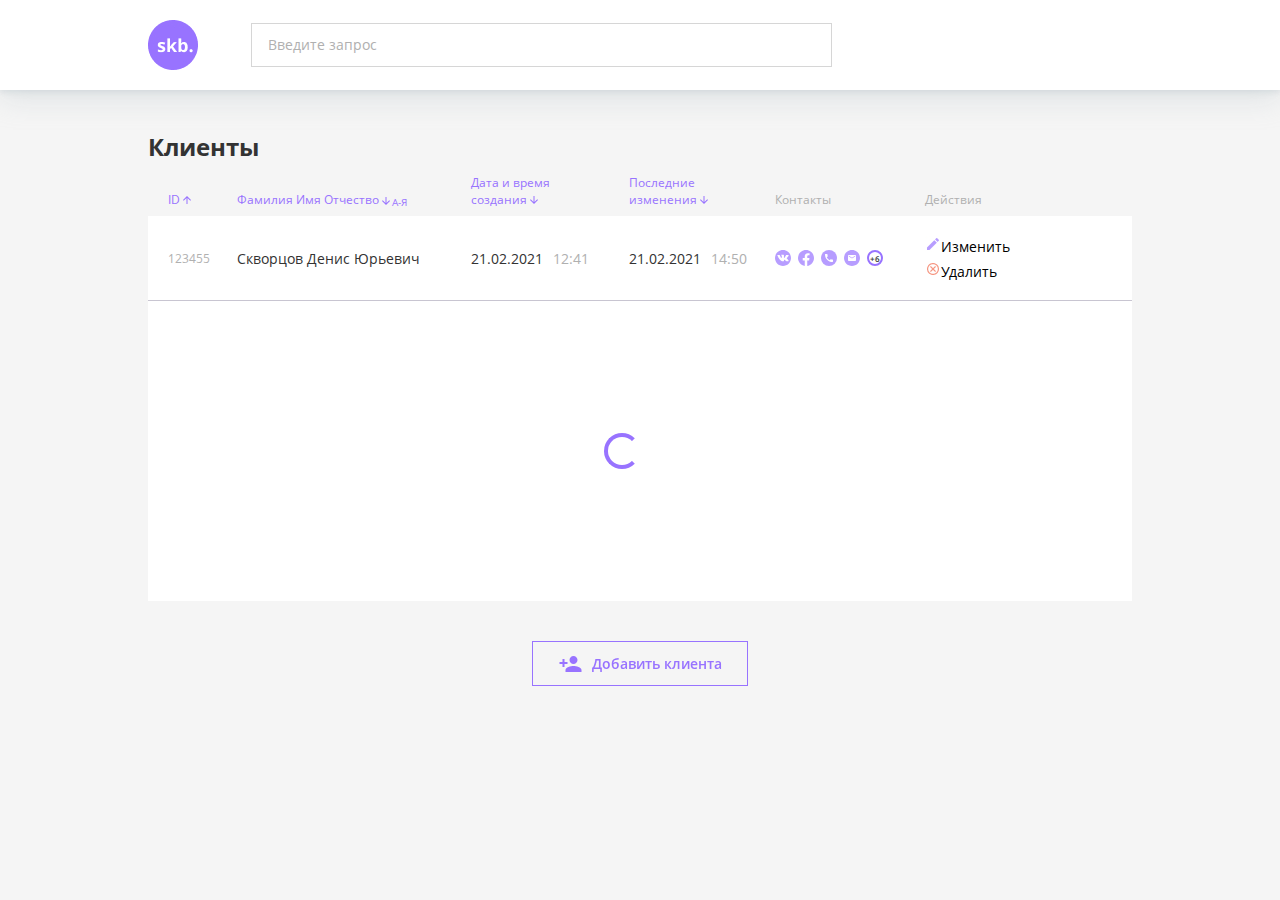
==== index.html @ b1307cbe "CRM with fixed elements" ====
<!DOCTYPE html>
<html lang="en">
<head>
  <meta charset="UTF-8">
  <meta name="viewport" content="width=device-width, initial-scale=1.0">
  <link rel="stylesheet" href="css/normalize.css">
  <link rel="stylesheet" href="css/style.css">
  <link rel="stylesheet" href="css/media.css">
  <title>CRM</title>
</head>
<body>
  <div class="app">
    <header class="header">
      <div class="container header__container">
        <a href="#" class="header__logo" aria-label="Логотип CRM">
          <img src="img/logo.jpg" alt="Логотип CRM">
        </a>

        <input class="header__filter" placeholder="Введите запрос">
      </div>
    </header>

    <main>
      <section class="clients">
        <div class="container">
          <h1 class="clients__title">Клиенты</h1>

          <div class="clients__table">
            <div class="clients__table-row clients__table-head">
              <div class="clients__table-cell clients__table-header_sortable clients__table-header_sortable-desc">ID</div>

              <div class="clients__table-cell clients__table-header_sortable clients__table-header_sortable-str-asc">Фамилия Имя Отчество</div>

              <div class="clients__table-cell clients__table-header_sortable clients__table-header_sortable-asc">Дата и время создания</div>

              <div class="clients__table-cell clients__table-header_sortable clients__table-header_sortable-asc">Последние изменения</div>

              <div class="clients__table-cell">Контакты</div>

              <div class="clients__table-cell">Действия</div>
            </div>
            <div class="clients__table-body">
              <div class="clients__table-row clients__table-data-row">
                <div class="clients__table-cell clients__table-data-cell">123455</div>

                <div class="clients__table-cell clients__table-data-cell">Скворцов Денис Юрьевич</div>

                <div class="clients__table-cell clients__table-data-cell">
                  21.02.2021
                  <span class="clients__table-data-time">12:41</span>
                </div>

                <div class="clients__table-cell clients__table-data-cell">
                  21.02.2021
                  <span class="clients__table-data-time">14:50</span>
                </div>

                <div class="clients__table-cell clients__table-data-cell">
                  <div class="clients__contact">
                    <svg xmlns="http://www.w3.org/2000/svg" width="16" height="16" viewBox="0 0 16 16" fill="none">
                      <g opacity="0.7">
                      <path d="M8 0C3.58187 0 0 3.58171 0 8C0 12.4183 3.58187 16 8 16C12.4181 16 16 12.4183 16 8C16 3.58171 12.4181 0 8 0ZM12.058 8.86523C12.4309 9.22942 12.8254 9.57217 13.1601 9.97402C13.3084 10.1518 13.4482 10.3356 13.5546 10.5423C13.7065 10.8371 13.5693 11.1604 13.3055 11.1779L11.6665 11.1776C11.2432 11.2126 10.9064 11.0419 10.6224 10.7525C10.3957 10.5219 10.1853 10.2755 9.96698 10.037C9.87777 9.93915 9.78382 9.847 9.67186 9.77449C9.44843 9.62914 9.2543 9.67366 9.1263 9.90707C8.99585 10.1446 8.96606 10.4078 8.95362 10.6721C8.93577 11.0586 8.81923 11.1596 8.43147 11.1777C7.60291 11.2165 6.81674 11.0908 6.08606 10.6731C5.44147 10.3047 4.94257 9.78463 4.50783 9.19587C3.66126 8.04812 3.01291 6.78842 2.43036 5.49254C2.29925 5.2007 2.39517 5.04454 2.71714 5.03849C3.25205 5.02817 3.78697 5.02948 4.32188 5.03799C4.53958 5.04143 4.68362 5.166 4.76726 5.37142C5.05633 6.08262 5.4107 6.75928 5.85477 7.38684C5.97311 7.55396 6.09391 7.72059 6.26594 7.83861C6.45582 7.9689 6.60051 7.92585 6.69005 7.71388C6.74734 7.57917 6.77205 7.43513 6.78449 7.29076C6.82705 6.79628 6.83212 6.30195 6.75847 5.80943C6.71263 5.50122 6.53929 5.30218 6.23206 5.24391C6.07558 5.21428 6.0985 5.15634 6.17461 5.06697C6.3067 4.91245 6.43045 4.81686 6.67777 4.81686L8.52951 4.81653C8.82136 4.87382 8.88683 5.00477 8.92645 5.29874L8.92808 7.35656C8.92464 7.47032 8.98521 7.80751 9.18948 7.88198C9.35317 7.936 9.4612 7.80473 9.55908 7.70112C10.0032 7.22987 10.3195 6.67368 10.6029 6.09801C10.7279 5.84413 10.8358 5.58142 10.9406 5.31822C11.0185 5.1236 11.1396 5.02785 11.3593 5.03112L13.1424 5.03325C13.195 5.03325 13.2483 5.03374 13.3004 5.04274C13.6009 5.09414 13.6832 5.22345 13.5903 5.5166C13.4439 5.97721 13.1596 6.36088 12.8817 6.74553C12.5838 7.15736 12.2661 7.55478 11.9711 7.96841C11.7001 8.34652 11.7215 8.53688 12.058 8.86523Z" fill="#9873FF"/>
                      </g>
                    </svg>

                    <span class="clients__contact-text"><span class="clients__contact-type">Телефон: </span>+7(985) 443-00-00</span>
                  </div>

                  <svg xmlns="http://www.w3.org/2000/svg" width="16" height="16" viewBox="0 0 16 16" fill="none">
                    <g opacity="0.7">
                      <path d="M7.99999 0C3.6 0 0 3.60643 0 8.04819C0 12.0643 2.928 15.3976 6.75199 16V10.3775H4.71999V8.04819H6.75199V6.27309C6.75199 4.25703 7.94399 3.14859 9.77599 3.14859C10.648 3.14859 11.56 3.30121 11.56 3.30121V5.28514H10.552C9.55999 5.28514 9.24799 5.90362 9.24799 6.53815V8.04819H11.472L11.112 10.3775H9.24799V16C11.1331 15.7011 12.8497 14.7354 14.0879 13.2772C15.3261 11.819 16.0043 9.96437 16 8.04819C16 3.60643 12.4 0 7.99999 0Z" fill="#9873FF"/>
                    </g>
                  </svg>

                  <svg xmlns="http://www.w3.org/2000/svg" width="16" height="16" viewBox="0 0 16 16" fill="none">
                    <g opacity="0.7">
                      <circle cx="8" cy="8" r="8" fill="#9873FF"/>
                      <path d="M11.56 9.50222C11.0133 9.50222 10.4844 9.41333 9.99111 9.25333C9.83556 9.2 9.66222 9.24 9.54222 9.36L8.84444 10.2356C7.58667 9.63556 6.40889 8.50222 5.78222 7.2L6.64889 6.46222C6.76889 6.33778 6.80444 6.16444 6.75556 6.00889C6.59111 5.51556 6.50667 4.98667 6.50667 4.44C6.50667 4.2 6.30667 4 6.06667 4H4.52889C4.28889 4 4 4.10667 4 4.44C4 8.56889 7.43556 12 11.56 12C11.8756 12 12 11.72 12 11.4756V9.94222C12 9.70222 11.8 9.50222 11.56 9.50222Z" fill="white"/>
                    </g>
                  </svg>

                  <svg xmlns="http://www.w3.org/2000/svg" width="16" height="16" viewBox="0 0 16 16" fill="none">
                    <path opacity="0.7" fill-rule="evenodd" clip-rule="evenodd" d="M8 16C12.4183 16 16 12.4183 16 8C16 3.58172 12.4183 0 8 0C3.58172 0 0 3.58172 0 8C0 12.4183 3.58172 16 8 16ZM4 5.75C4 5.3375 4.36 5 4.8 5H11.2C11.64 5 12 5.3375 12 5.75V10.25C12 10.6625 11.64 11 11.2 11H4.8C4.36 11 4 10.6625 4 10.25V5.75ZM8.424 8.1275L11.04 6.59375C11.14 6.53375 11.2 6.4325 11.2 6.32375C11.2 6.0725 10.908 5.9225 10.68 6.05375L8 7.625L5.32 6.05375C5.092 5.9225 4.8 6.0725 4.8 6.32375C4.8 6.4325 4.86 6.53375 4.96 6.59375L7.576 8.1275C7.836 8.28125 8.164 8.28125 8.424 8.1275Z" fill="#9873FF"/>
                  </svg>

                  <div class="clients__contact clients__contact-more">+6</div>
                </div>

                <div class="clients__table-cell clients__table-data-cell">
                  <button class="clients__button clients__change-button">Изменить</button>

                  <button class="clients__button clients__delete-button">Удалить</button>
                </div>
              </div>
              <div class="loading">
                <div class="loading__spinner"></div>
              </div>
            </div>
          </div>

          <button class="clients__add">
            <svg xmlns="http://www.w3.org/2000/svg" width="23" height="16" viewBox="0 0 23 16" fill="none">
              <path d="M14.5 8C16.71 8 18.5 6.21 18.5 4C18.5 1.79 16.71 0 14.5 0C12.29 0 10.5 1.79 10.5 4C10.5 6.21 12.29 8 14.5 8ZM5.5 6V3H3.5V6H0.5V8H3.5V11H5.5V8H8.5V6H5.5ZM14.5 10C11.83 10 6.5 11.34 6.5 14V16H22.5V14C22.5 11.34 17.17 10 14.5 10Z" fill="#9873FF"/>
            </svg>
            Добавить клиента
          </button>
        </div>
      </section>
    </main>
  </div>
</body>
</html>
---- css/style.css ----
@font-face {
  font-family: 'OpenSans';
  src: local('OpenSans-Regular'),
    url('../fonts/OpenSansRegular.woff2') format('woff2'),
    url('../fonts/OpenSansRegular.woff') format('woff');
  font-weight: 400;
  font-style: normal;
  font-display: swap;
}

@font-face {
  font-family: 'OpenSans';
  src: local('OpenSans-SemiBold'),
    url('../fonts/OpenSansSemiBold.woff2') format('woff2'),
    url('../fonts/OpenSansSemiBold.woff') format('woff');
  font-weight: 600;
  font-style: normal;
  font-display: swap;
}

@font-face {
  font-family: 'OpenSans';
  src: local('OpenSans-Bold'),
    url('../fonts/OpenSansBold.woff2') format('woff2'),
    url('../fonts/OpenSansBold.woff') format('woff');
  font-weight: 700;
  font-style: normal;
  font-display: swap;
}

html {
	box-sizing: border-box;
}

*,
*::before,
*::after {
	box-sizing: inherit;
}

a {
	color: inherit;
	text-decoration: none;
}

img {
	max-width: 100%;
}

h1, h2, h3, p, th, button {
  margin: 0;
  padding: 0;
}

a:focus, input:focus, button:focus {
  outline: 1px solid var(--firm, #9873FF);
  outline-offset: 3px;
}

ul {
  margin: 0;
  padding: 0;
  list-style: none;
}

:root {
  --black-color: #333;
  --firm: #9873FF;
  --grey-color: #F5F5F5;
  --txt_grey: #B0B0B0;
  --white-color: #FFF
}

body {
  color: var(--black-color);
  font-family: 'OpenSans', sans-serif;
  font-size: 14px;
  font-style: normal;
  font-weight: 400;
  line-height: normal;
  background-color: var(--grey-color);
}

.app {
  overflow-x: auto;
}

.container {
  max-width: 1024px;
  min-width: 768px;
  margin: 0 auto;
  padding: 0 20px;
}

.header {
  min-width: 768px;
  padding: 20px 0;
  font-size: 0;
  background-color: var(--white-color);
  box-shadow: 0px 3.38629px 5.64383px 0px rgba(176, 190, 197, 0.32), 0px 9.03012px 27.09036px 0px rgba(176, 190, 197, 0.32);
}

.header__container {
  display: flex;
  align-items: center;
}

.header__logo {
  margin-right: 53px;
}

.header__filter {
  padding: 13px 16px;
  max-width: 581px;
  width: 100%;
  border: 1px solid rgba(51, 51, 51, 0.20);
  font-size: 14px;
}

.header__filter::placeholder {
  color: var(--txt_grey, #B0B0B0);
}

.clients {
  padding-top: 40px;
  padding-bottom: 102px;
}

.clients__title {
  margin-bottom: 3px;
  font-size: 24px;
  line-height: normal;
}

.clients__table {
  margin-bottom: 40px;
  width: 100%;
  font-size: 12px;
}

.clients__table-row {
  display: flex;
  align-items: center;
  gap: 10px;
  padding: 19.7px 20px;
  min-width: var(--min-width);
}

.clients__table-data-row {
  border-bottom: 1px solid var(--grey, #C8C5D1);
}

.clients__table-head {
  align-items: end;
  padding-top: 8px;
  padding-bottom: 8px;
  color: var(--txt_grey, #B0B0B0);
}

.clients__table-cell:first-child {
  min-width: 50px;
  width: 6.3%;
}

.clients__table-cell:nth-child(2) {
  min-width: 208px;
  width: 23.7%;
}

.clients__table-cell:nth-child(3) {
  padding-right: 14px;
  min-width: 88px;
  width: 15.7%;
}

.clients__table-cell:nth-child(4) {
  padding-right: 4px;
  min-width: 88px;
  width: 14.4%;
}

.clients__table-cell:nth-child(5) {
  min-width: 119px;
  width: 14.8%;
}

.clients__table-cell:nth-child(6) {
  width: 19.8%;
  min-width: 85px;
}

.clients__table-header_sortable {
  cursor: pointer;
}

.clients__table-header_sortable::after {
  content: "";
  display: inline-block;
  padding-left: 12px;
  height: 12px;
  font-size: 10px;
  background-repeat: no-repeat;
  background-size: contain;
  transform: translate(1px, 2px);
}

.clients__table-header_sortable-asc, .clients__table-header_sortable-desc, .clients__table-header_sortable-str-desc, .clients__table-header_sortable-str-asc {
  color: var(--firm, #9873FF);
}

.clients__table-header_sortable-desc::after {
  background-image: url('../img/arrow_upward.svg');
}

.clients__table-header_sortable-asc::after {
  background-image: url('../img/arrow_downward.svg');
}

.clients__table-header_sortable-str-desc::after {
  content: "Я-А";
  background-image: url('../img/arrow_upward.svg');
}

.clients__table-header_sortable-str-asc::after {
  content: "А-Я";
  background-image: url('../img/arrow_downward.svg');
}

.clients__table-body {
  display: flex;
  flex-direction: column;
  font-size: 14px;
  background-color: var(--white-color);
  min-height: 300px;
  min-width: var(--min-width);
}

.clients__table-data-time {
  color: var(--txt_grey, #B0B0B0);
}

.clients__table-data-cell:first-child {
  color: var(--txt_grey, #B0B0B0);
  font-size: 12px;
}

.clients__table-data-cell:nth-child(3), .clients__table-data-cell:nth-child(4) {
  display: flex;
  column-gap: 10px;
  flex-wrap: wrap;
}

.clients__table-data-cell:nth-child(5) {
  display: flex;
  gap: 7px;
}

.clients__table-data-cell:nth-child(6) {
  display: flex;
  flex-wrap: wrap;
  column-gap: 30px;
  row-gap: 5px;
}

.clients__contact {
  position: relative;
  font-size: 0;
}

.clients__contact:hover .clients__contact-text {
  display: block;
}

.clients__contact-text {
  --tooltip-color: var(--black-color, #333);
  display: none;
  position: absolute;
  left: 50%;
  top: -7px;
  padding: 7px 14px;
  color: var(--firm, #9873FF);
  font-size: 12px;
  font-weight: 700;
  background-color: var(--tooltip-color);
  transform: translateX(-50%) translateY(-100%);
  white-space: nowrap;
}

.clients__contact-text::after {
  content: "";
  position: absolute;
  top: 100%;
  left: 50%;
  margin-left: -5px;
  border-width: 7px 5px;
  border-style: solid;
  border-color: var(--tooltip-color) transparent transparent transparent;
}

.clients__contact-type {
  color: var(--white-color, #FFF);
  font-weight: 400;
}

.clients__contact-more {
  display: flex;
  justify-content: center;
  align-items: center;
  --size: 16px;
  height: var(--size);
  width: var(--size);
  border: 2px solid var(--firm, #9873FF) ;
  border-radius: 100%;
  font-size: 8px;
  font-weight: 600;
}

.clients__button {
  display: block;
  border: none;
  min-height: 20px;
  background-color: transparent;
  cursor: pointer;
}

.clients__button::before {
  content: "";
  display: inline-block;
  height: 16px;
  width: 16px;
  background-size: cover;
  background-repeat: no-repeat;
}

.clients__change-button::before {
  background-image: url('../img/edit.jpg');
}

.clients__delete-button::before {
  background-image: url('../img/cancel.jpg');
}

.clients__add {
  display: flex;
  position: fixed;
  align-items: center;
  gap: 10px;
  left: 50vw;
  padding: 13.4px 25.5px;
  margin: 0 auto;
  border: 1px solid var(--firm, #9873FF);
  color: var(--firm, #9873FF);
  font-size: 14px;
  font-weight: 600;
  white-space: nowrap;
  background-color: transparent;
  transform: translateX(-50%);
}

.loading {
  display: flex;
  justify-content: flex-start;
  align-items: center;
  height: 100%;
  min-height: inherit;
  width: 100%;
}

@keyframes loading__spinner {
  to { transform: rotate(360deg); }
}

.loading__spinner {
  --spinner-size: 36px;
  display: inline-block;
  position: sticky;
  left: calc(50vw - var(--spinner-size));
  width: var(--spinner-size);
  height: var(--spinner-size);
  vertical-align: text-bottom;
  border: 4px solid var(--firm);
  border-right-color: transparent;
  border-radius: 50%;
  animation: loading__spinner .75s linear infinite;
}
---- css/media.css ----
@media (max-width: 992px) {

  .clients__table {
    margin-bottom: 43px;
  }

  .clients__table-row {
    padding-top: 9px;
    padding-bottom: 5.5px;
  }

  .clients__table-head {
    padding-bottom: 8px;
  }

  .clients__title {
    margin-bottom: 0;
  }

  .clients__table-cell:nth-child(3) {
    padding-right: 10px;
  }
}

@media (max-width: 375px) {
  .container {
    padding: 0 10px;
  }

  .header {
    padding: 8px 0;
  }

  .header__logo {
    position: sticky;
    left: 50vw;
    height: 24px;
    width: 24px;
    transform: translateX(-50%);
  }

  .header__filter {
    display: none;
  }

  .clients {
    padding-top: 30px;
  }

  .clients__title {
    font-size: 18px;
  }

  .clients__table-head {
    padding-top: 5px;
  }

  .loading__spinner {
    left: calc(50vw - var(--spinner-size) / 2);
  }
}
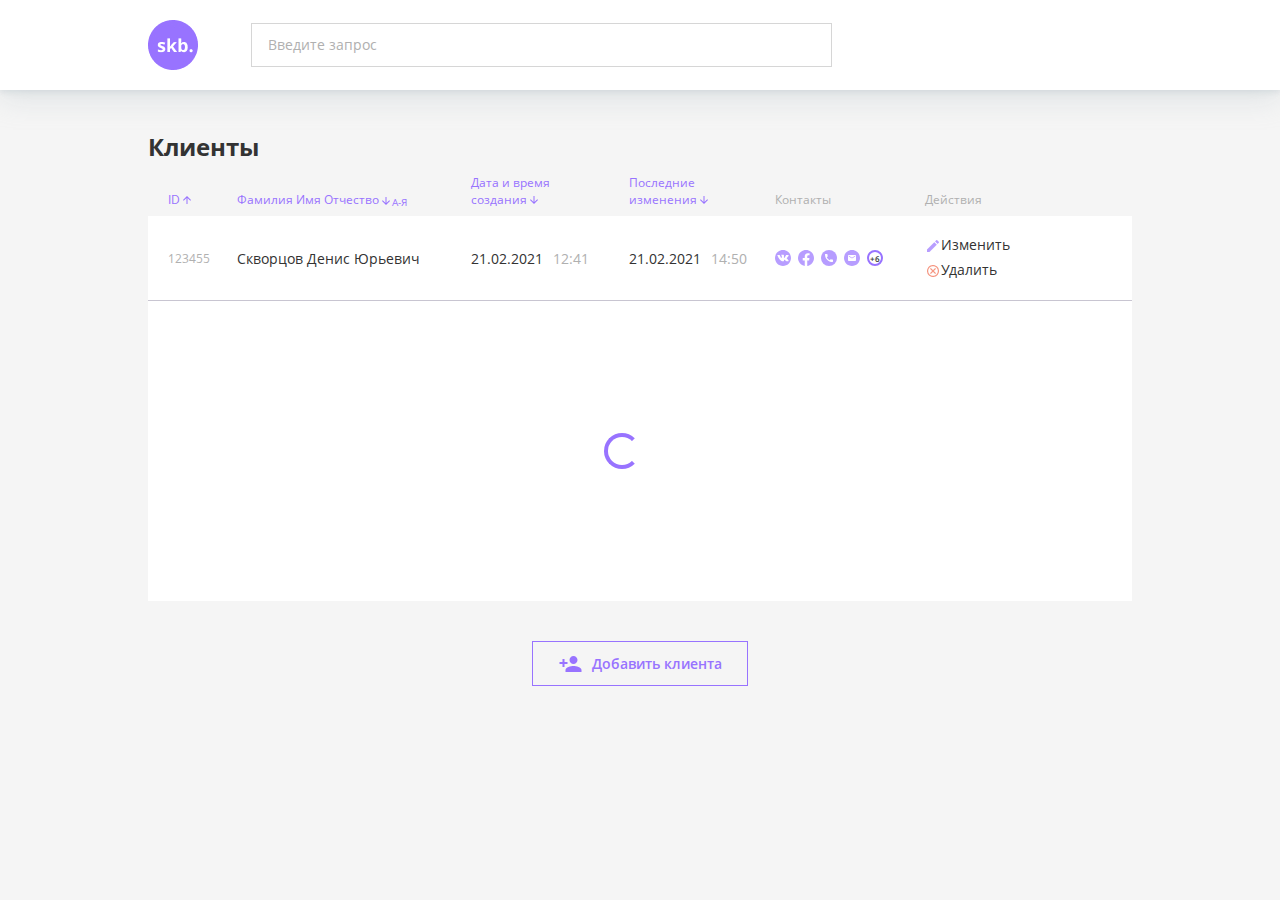
==== commit ab4b7824: "CRM. add transitions and visual things" ====
--- a/index.html
+++ b/index.html
@@ -57,9 +57,9 @@
 
                 <div class="clients__table-cell clients__table-data-cell">
                   <div class="clients__contact">
-                    <svg xmlns="http://www.w3.org/2000/svg" width="16" height="16" viewBox="0 0 16 16" fill="none">
-                      <g opacity="0.7">
-                      <path d="M8 0C3.58187 0 0 3.58171 0 8C0 12.4183 3.58187 16 8 16C12.4181 16 16 12.4183 16 8C16 3.58171 12.4181 0 8 0ZM12.058 8.86523C12.4309 9.22942 12.8254 9.57217 13.1601 9.97402C13.3084 10.1518 13.4482 10.3356 13.5546 10.5423C13.7065 10.8371 13.5693 11.1604 13.3055 11.1779L11.6665 11.1776C11.2432 11.2126 10.9064 11.0419 10.6224 10.7525C10.3957 10.5219 10.1853 10.2755 9.96698 10.037C9.87777 9.93915 9.78382 9.847 9.67186 9.77449C9.44843 9.62914 9.2543 9.67366 9.1263 9.90707C8.99585 10.1446 8.96606 10.4078 8.95362 10.6721C8.93577 11.0586 8.81923 11.1596 8.43147 11.1777C7.60291 11.2165 6.81674 11.0908 6.08606 10.6731C5.44147 10.3047 4.94257 9.78463 4.50783 9.19587C3.66126 8.04812 3.01291 6.78842 2.43036 5.49254C2.29925 5.2007 2.39517 5.04454 2.71714 5.03849C3.25205 5.02817 3.78697 5.02948 4.32188 5.03799C4.53958 5.04143 4.68362 5.166 4.76726 5.37142C5.05633 6.08262 5.4107 6.75928 5.85477 7.38684C5.97311 7.55396 6.09391 7.72059 6.26594 7.83861C6.45582 7.9689 6.60051 7.92585 6.69005 7.71388C6.74734 7.57917 6.77205 7.43513 6.78449 7.29076C6.82705 6.79628 6.83212 6.30195 6.75847 5.80943C6.71263 5.50122 6.53929 5.30218 6.23206 5.24391C6.07558 5.21428 6.0985 5.15634 6.17461 5.06697C6.3067 4.91245 6.43045 4.81686 6.67777 4.81686L8.52951 4.81653C8.82136 4.87382 8.88683 5.00477 8.92645 5.29874L8.92808 7.35656C8.92464 7.47032 8.98521 7.80751 9.18948 7.88198C9.35317 7.936 9.4612 7.80473 9.55908 7.70112C10.0032 7.22987 10.3195 6.67368 10.6029 6.09801C10.7279 5.84413 10.8358 5.58142 10.9406 5.31822C11.0185 5.1236 11.1396 5.02785 11.3593 5.03112L13.1424 5.03325C13.195 5.03325 13.2483 5.03374 13.3004 5.04274C13.6009 5.09414 13.6832 5.22345 13.5903 5.5166C13.4439 5.97721 13.1596 6.36088 12.8817 6.74553C12.5838 7.15736 12.2661 7.55478 11.9711 7.96841C11.7001 8.34652 11.7215 8.53688 12.058 8.86523Z" fill="#9873FF"/>
+                    <svg class="clients__contact-icon" xmlns="http://www.w3.org/2000/svg" width="16" height="16" viewBox="0 0 16 16" fill="none">
+                      <g>
+                      <path d="M8 0C3.58187 0 0 3.58171 0 8C0 12.4183 3.58187 16 8 16C12.4181 16 16 12.4183 16 8C16 3.58171 12.4181 0 8 0ZM12.058 8.86523C12.4309 9.22942 12.8254 9.57217 13.1601 9.97402C13.3084 10.1518 13.4482 10.3356 13.5546 10.5423C13.7065 10.8371 13.5693 11.1604 13.3055 11.1779L11.6665 11.1776C11.2432 11.2126 10.9064 11.0419 10.6224 10.7525C10.3957 10.5219 10.1853 10.2755 9.96698 10.037C9.87777 9.93915 9.78382 9.847 9.67186 9.77449C9.44843 9.62914 9.2543 9.67366 9.1263 9.90707C8.99585 10.1446 8.96606 10.4078 8.95362 10.6721C8.93577 11.0586 8.81923 11.1596 8.43147 11.1777C7.60291 11.2165 6.81674 11.0908 6.08606 10.6731C5.44147 10.3047 4.94257 9.78463 4.50783 9.19587C3.66126 8.04812 3.01291 6.78842 2.43036 5.49254C2.29925 5.2007 2.39517 5.04454 2.71714 5.03849C3.25205 5.02817 3.78697 5.02948 4.32188 5.03799C4.53958 5.04143 4.68362 5.166 4.76726 5.37142C5.05633 6.08262 5.4107 6.75928 5.85477 7.38684C5.97311 7.55396 6.09391 7.72059 6.26594 7.83861C6.45582 7.9689 6.60051 7.92585 6.69005 7.71388C6.74734 7.57917 6.77205 7.43513 6.78449 7.29076C6.82705 6.79628 6.83212 6.30195 6.75847 5.80943C6.71263 5.50122 6.53929 5.30218 6.23206 5.24391C6.07558 5.21428 6.0985 5.15634 6.17461 5.06697C6.3067 4.91245 6.43045 4.81686 6.67777 4.81686L8.52951 4.81653C8.82136 4.87382 8.88683 5.00477 8.92645 5.29874L8.92808 7.35656C8.92464 7.47032 8.98521 7.80751 9.18948 7.88198C9.35317 7.936 9.4612 7.80473 9.55908 7.70112C10.0032 7.22987 10.3195 6.67368 10.6029 6.09801C10.7279 5.84413 10.8358 5.58142 10.9406 5.31822C11.0185 5.1236 11.1396 5.02785 11.3593 5.03112L13.1424 5.03325C13.195 5.03325 13.2483 5.03374 13.3004 5.04274C13.6009 5.09414 13.6832 5.22345 13.5903 5.5166C13.4439 5.97721 13.1596 6.36088 12.8817 6.74553C12.5838 7.15736 12.2661 7.55478 11.9711 7.96841C11.7001 8.34652 11.7215 8.53688 12.058 8.86523Z"/>
                       </g>
                     </svg>
 
@@ -87,9 +87,9 @@
                 </div>
 
                 <div class="clients__table-cell clients__table-data-cell">
-                  <button class="clients__button clients__change-button">Изменить</button>
+                  <button class="clients__button clients__change-button btn btn-simple">Изменить</button>
 
-                  <button class="clients__button clients__delete-button">Удалить</button>
+                  <button class="clients__button clients__delete-button btn btn-simple">Удалить</button>
                 </div>
               </div>
               <div class="loading">
@@ -98,9 +98,9 @@
             </div>
           </div>
 
-          <button class="clients__add">
-            <svg xmlns="http://www.w3.org/2000/svg" width="23" height="16" viewBox="0 0 23 16" fill="none">
-              <path d="M14.5 8C16.71 8 18.5 6.21 18.5 4C18.5 1.79 16.71 0 14.5 0C12.29 0 10.5 1.79 10.5 4C10.5 6.21 12.29 8 14.5 8ZM5.5 6V3H3.5V6H0.5V8H3.5V11H5.5V8H8.5V6H5.5ZM14.5 10C11.83 10 6.5 11.34 6.5 14V16H22.5V14C22.5 11.34 17.17 10 14.5 10Z" fill="#9873FF"/>
+          <button class="clients__add btn btn-secondary">
+            <svg class="btn__icon btn-secondary__icon" xmlns="http://www.w3.org/2000/svg" width="23" height="16" viewBox="0 0 23 16" fill="none">
+              <path d="M14.5 8C16.71 8 18.5 6.21 18.5 4C18.5 1.79 16.71 0 14.5 0C12.29 0 10.5 1.79 10.5 4C10.5 6.21 12.29 8 14.5 8ZM5.5 6V3H3.5V6H0.5V8H3.5V11H5.5V8H8.5V6H5.5ZM14.5 10C11.83 10 6.5 11.34 6.5 14V16H22.5V14C22.5 11.34 17.17 10 14.5 10Z"/>
             </svg>
             Добавить клиента
           </button>
--- a/css/style.css
+++ b/css/style.css
@@ -66,7 +66,10 @@
 :root {
   --black-color: #333;
   --firm: #9873FF;
+  --firm-light: rgba(152, 115, 255, 0.7);
   --grey-color: #F5F5F5;
+  --grey: #C8C5D1;
+  --red: #F06A4D;
   --txt_grey: #B0B0B0;
   --white-color: #FFF
 }
@@ -79,6 +82,71 @@
   font-weight: 400;
   line-height: normal;
   background-color: var(--grey-color);
+}
+
+.btn {
+  display: block;
+  border: none;
+  font-size: 14px;
+  font-weight: 600;
+  background-color: transparent;
+  cursor: pointer;
+  transition: color 0.15s ease-in-out, background-color 0.15s ease-in-out, border-color 0.15s ease-in-out, opacity 0.15s ease-in-out;
+}
+
+.btn:focus {
+  outline: none;
+}
+
+.btn__icon {
+  transition: fill 0.15s ease-in-out;
+}
+
+.btn-secondary {
+  border: 1px solid var(--firm, #9873FF);
+  color: var(--firm, #9873FF);
+  background-color: transparent;
+}
+
+.btn-secondary__icon {
+  fill: var(--firm, #9873FF);
+}
+
+.btn-secondary:hover, .btn-secondary:focus {
+  color: var(--white-color, #FFF);
+  background-color: var(--firm-light, rgba(152,115,255, 0.7));
+}
+
+.btn-secondary:hover .btn-secondary__icon, .btn-secondary:focus .btn-secondary__icon {
+  fill: var(--white-color, #FFF);
+}
+
+.btn-secondary:active {
+  color: var(--white-color, #FFF);
+  background-color: var(--firm, #9873FF);
+}
+
+.btn-secondary:active .btn-secondary__icon {
+  fill: var(--white-color, #FFF);
+}
+
+.btn-secondary:disabled {
+  color: var(--grey, #C8C5D1);
+  border-color: var(--grey, #C8C5D1);
+}
+
+.btn-secondary:disabled .btn-secondary__icon {
+  fill: var(--grey, #C8C5D1);
+}
+
+.btn-simple {
+  color: var(--black-color, #333);
+  font-size: 14px;
+  font-weight: 400;
+}
+
+.btn-simple:hover, .btn-simple:focus, .btn-simple:active {
+  color: var(--firm, #9873FF);
 }
 
 .app {
@@ -267,13 +335,23 @@
   font-size: 0;
 }
 
+.clients__contact-icon {
+  fill: var(--firm-light, rgba(152, 115, 255, 0.7));
+  transition: fill 0.15s ease-in-out;
+}
+
 .clients__contact:hover .clients__contact-text {
-  display: block;
+  visibility: visible;
+  opacity: 1;
+  z-index: 1;
+}
+
+.clients__contact:hover .clients__contact-icon {
+  fill: var(--firm, #9873FF);
 }
 
 .clients__contact-text {
   --tooltip-color: var(--black-color, #333);
-  display: none;
   position: absolute;
   left: 50%;
   top: -7px;
@@ -282,8 +360,11 @@
   font-size: 12px;
   font-weight: 700;
   background-color: var(--tooltip-color);
+  opacity: 0;
   transform: translateX(-50%) translateY(-100%);
+  visibility: hidden;
   white-space: nowrap;
+  transition: opacity 0.15s ease-in-out;
 }
 
 .clients__contact-text::after {
@@ -316,11 +397,7 @@
 }
 
 .clients__button {
-  display: block;
-  border: none;
   min-height: 20px;
-  background-color: transparent;
-  cursor: pointer;
 }
 
 .clients__button::before {
@@ -330,31 +407,29 @@
   width: 16px;
   background-size: cover;
   background-repeat: no-repeat;
+  vertical-align: middle;
 }
 
 .clients__change-button::before {
   background-image: url('../img/edit.jpg');
 }
 
+.clients__delete-button:hover, .clients__delete-button:focus, .clients__delete-button:active {
+  color: var(--red, #F06A4D);
+}
+
 .clients__delete-button::before {
   background-image: url('../img/cancel.jpg');
 }
 
 .clients__add {
   display: flex;
-  position: fixed;
+  position: sticky;
   align-items: center;
   gap: 10px;
-  left: 50vw;
+  left: calc(50vw - 108px);
   padding: 13.4px 25.5px;
-  margin: 0 auto;
-  border: 1px solid var(--firm, #9873FF);
-  color: var(--firm, #9873FF);
-  font-size: 14px;
-  font-weight: 600;
   white-space: nowrap;
-  background-color: transparent;
-  transform: translateX(-50%);
 }
 
 .loading {
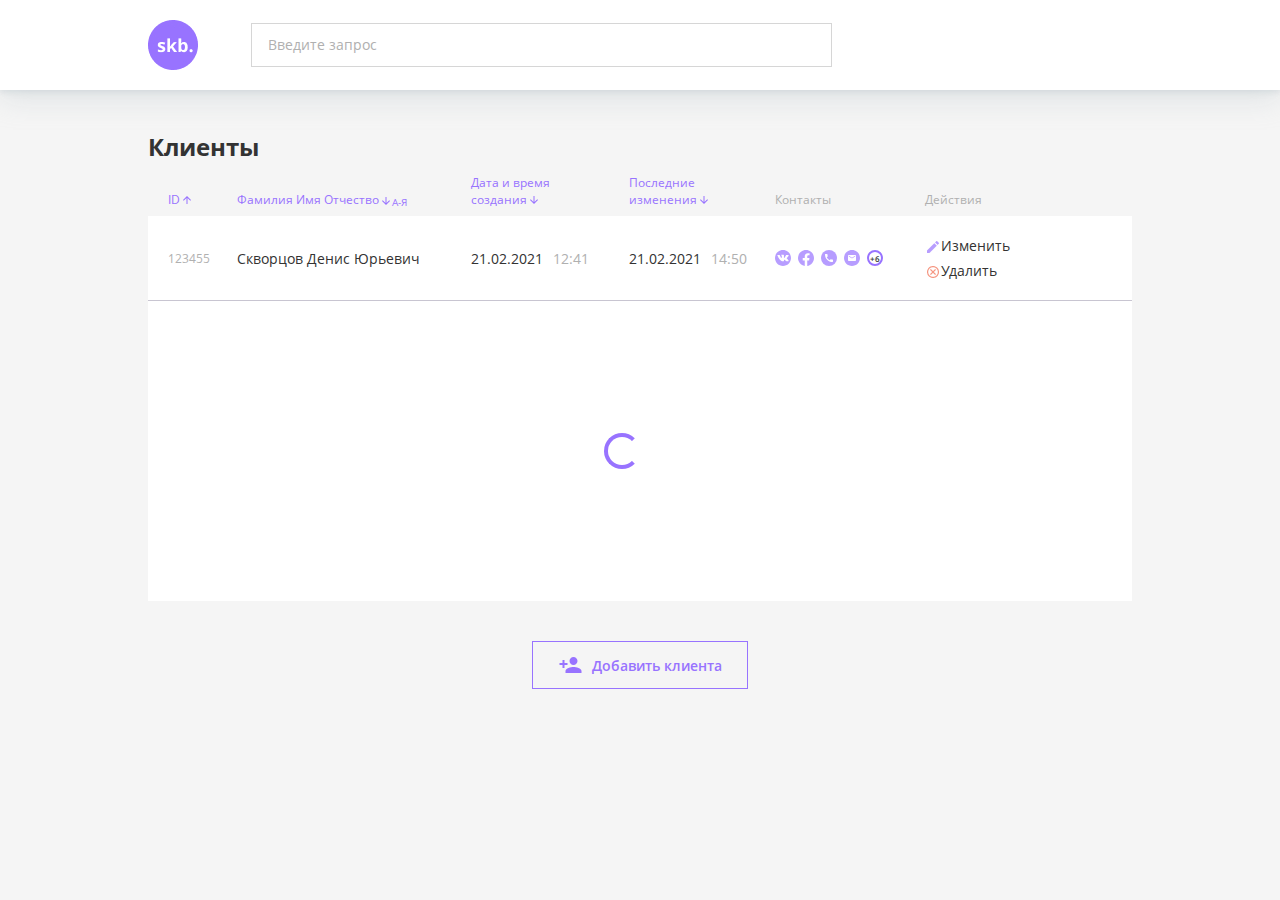
==== commit 070a286b: "CRM Custom select" ====
--- a/index.html
+++ b/index.html
@@ -6,6 +6,7 @@
   <link rel="stylesheet" href="css/normalize.css">
   <link rel="stylesheet" href="css/style.css">
   <link rel="stylesheet" href="css/media.css">
+  <script defer src="js/script.js"></script>
   <title>CRM</title>
 </head>
 <body>
@@ -98,7 +99,7 @@
             </div>
           </div>
 
-          <button class="clients__add btn btn-secondary">
+          <button id="addClientButton" class="clients__add btn btn-secondary">
             <svg class="btn__icon btn-secondary__icon" xmlns="http://www.w3.org/2000/svg" width="23" height="16" viewBox="0 0 23 16" fill="none">
               <path d="M14.5 8C16.71 8 18.5 6.21 18.5 4C18.5 1.79 16.71 0 14.5 0C12.29 0 10.5 1.79 10.5 4C10.5 6.21 12.29 8 14.5 8ZM5.5 6V3H3.5V6H0.5V8H3.5V11H5.5V8H8.5V6H5.5ZM14.5 10C11.83 10 6.5 11.34 6.5 14V16H22.5V14C22.5 11.34 17.17 10 14.5 10Z"/>
             </svg>
--- a/css/style.css
+++ b/css/style.css
@@ -85,13 +85,15 @@
 }
 
 .btn {
-  display: block;
+  display: inline-block;
   border: none;
   font-size: 14px;
   font-weight: 600;
+  line-height: inherit;
   background-color: transparent;
   cursor: pointer;
   transition: color 0.15s ease-in-out, background-color 0.15s ease-in-out, border-color 0.15s ease-in-out, opacity 0.15s ease-in-out;
+  user-select: none;
 }
 
 .btn:focus {
@@ -100,6 +102,23 @@
 
 .btn__icon {
   transition: fill 0.15s ease-in-out;
+}
+
+.btn-primary {
+  color: var(--white-color, #FFF);
+  background-color: var(--firm, #9873FF);
+}
+
+.btn-primary:hover, .btn-primary:focus {
+  background-color: var(--firm-light, rgba(152,115,255, 0.7));
+}
+
+.btn-primary:active {
+  background-color: var(--firm, #9873FF);
+}
+
+.btn-primary:disabled {
+  color: var(--grey, #C8C5D1);
 }
 
 .btn-secondary {
@@ -147,6 +166,174 @@
 
 .btn-simple:hover, .btn-simple:focus, .btn-simple:active {
   color: var(--firm, #9873FF);
+}
+
+.overlay {
+  position: fixed; /* Positioning and size */
+  top: 0;
+  left: 0;
+  width: 100vw;
+  height: 100vh;
+  background-color: rgba(51, 51, 51, 0.6);
+}
+
+.modal {
+  position: fixed;
+  top: 50vh;
+  left: 50vw;
+  min-height: 100px;
+  max-width: 450px;
+  width: calc(100vw - 20px);
+  background-color: white;
+  transform: translate(-50%,-50%);
+}
+
+.modal__btn-close {
+  position: absolute;
+  right: 15px;
+  top: 15px;
+  height: 29px;
+  width: 29px;
+  opacity: 0.7;
+}
+
+.modal__btn-close:hover {
+  opacity: 1;
+}
+
+.modal__btn-close:before, .modal__btn-close:after {
+  position: absolute;
+  left: 14px;
+  top: 4px;
+  content: '';
+  height: 20.506px;
+  width: 1.367px;
+  background-color: var(--grey, #C8C5D1);
+}
+
+.modal__btn-close:before {
+  transform: rotate(45deg);
+}
+
+.modal__btn-close:after {
+  transform: rotate(-45deg);
+}
+
+.modal__title {
+  color: var(--black, #333);
+  font-size: 18px;
+  font-weight: 700;
+}
+
+.form-group {
+  position: relative;
+  margin-bottom: 15px;
+  padding-top: 14.5px;
+}
+
+.form-group__label {
+  position: absolute;
+  bottom: 5px;
+  left: 0px;
+  font-size: 14px;
+  color: var(--txt_grey, #B0B0B0);
+  pointer-events: none;
+  transition: all 0.15s ease-out;
+}
+
+.form-group__input {
+  display: inline-block;
+  padding: 4px 0;
+  width: 100%;
+  font-size: 14px;
+  font-weight: 600;
+  line-height: normal;
+  background: none;
+  border: 0;
+  border-bottom: 1px solid rgba(200,197,209, 0.5);
+  color: var(--black-color, #333);
+  box-shadow: none;
+  outline: none;
+}
+
+.form-group__input:focus {
+  outline: none;
+}
+
+.form-group__input:required + .form-group__label::after {
+  content: '*';
+  color: var(--firm, #9873FF);
+}
+
+.form-group__input:focus + .form-group__label,
+.form-group__input.has-value + label {
+  top: 0;
+  font-size: 10px;
+}
+
+.custom-select {
+  position: relative;
+  color: var(--black-color, #333);
+  font-size: 12px;
+}
+
+.custom-select select {
+  display: none;
+}
+
+.custom-select__selected {
+  border: 1px solid var(--grey, #C8C5D1);
+  background: #E7E5EB;
+}
+
+.custom-select__selected:after {
+  position: absolute;
+  content: url('../img/arrow_back_ios.svg');
+  top: 13px;
+  right: 8px;
+  width: 12px;
+  height: 12px;
+}
+
+.custom-select__selected.custom-select__selected_active:after {
+  content: url('../img/arrow_up_ios.svg');
+}
+
+.custom-select__select-items div, .custom-select__selected {
+  --items-padding: 4.5px;
+  padding: 10px 12px;
+  cursor: pointer;
+}
+
+.custom-select__select-items div:first-child {
+  padding-bottom: var(--items-padding);
+}
+
+.custom-select__select-items div:first-child {
+  padding-bottom: var(--items-padding);
+}
+
+.custom-select__select-items div:not(:first-child):not(:last-child) {
+  padding-top: var(--items-padding);
+  padding-bottom: var(--items-padding);
+}
+
+.custom-select__select-items {
+  position: absolute;
+  top: 100%;
+  left: 0;
+  right: 0;
+  z-index: 99;
+  border: 1px solid var(--grey, #C8C5D1);
+  background-color: #F4F3F6;
+}
+
+.custom-select__select-hide {
+  display: none;
+}
+
+.custom-select__select-items div:hover, .custom-select__same-as-selected {
+  background-color: rgba(0, 0, 0, 0.1);
 }
 
 .app {
@@ -458,3 +645,140 @@
   border-radius: 50%;
   animation: loading__spinner .75s linear infinite;
 }
+
+.edit-client {
+  --side-padding: 30px;
+  display: flex;
+  flex-direction: column;
+  padding: 24px var(--side-padding) 25px;
+  min-height: 400px;
+}
+
+.edit-client__title {
+  margin-bottom: 15px;
+}
+
+.edit-client__form {
+  display: flex;
+  flex-direction: column;
+}
+
+.edit-client__lastName {
+  padding-top: 13.5px;
+}
+
+.edit-client__middleName {
+  margin-bottom: 26px;
+}
+
+.edit-client__contacts {
+  display: flex;
+  flex-direction: column;
+  justify-content: center;
+  align-items: center;
+  padding: 8px var(--side-padding);
+  margin-bottom: 8px;
+  margin-left: calc(-1 * var(--side-padding));
+  margin-right: calc(-1 * var(--side-padding));
+  background-color: rgba(200, 197, 209, 0.3);
+}
+
+.edit-client__btn-add-group {
+  display: flex;
+  align-items: center;
+  position: relative;
+}
+
+.edit-client__btn-add-icon {
+  margin-right: 4px;
+}
+
+.edit-client__btn-add-icon_action {
+  opacity: 0;
+  transition: opacity .15s ease-in-out;
+}
+
+.edit-client__btn-add-icon_defult {
+  transition: opacity .15s ease-in-out;
+}
+
+.edit-client__btn-add {
+  font-weight: 600;
+}
+
+.edit-client__btn-add::before {
+  content: "";
+  position: absolute;
+  left: 0;
+  top: 0;
+  height: 100%;
+  width: 100%;
+}
+
+.edit-client__btn-add-group:has(.edit-client__btn-add:hover) .edit-client__btn-add-icon_action,
+.edit-client__btn-add-group:has(.edit-client__btn-add:focus) .edit-client__btn-add-icon_action,
+.edit-client__btn-add-group:has(.edit-client__btn-add:active) .edit-client__btn-add-icon_action {
+  opacity: 1;
+}
+
+.edit-client__btn-add-group:has(.edit-client__btn-add:hover) .edit-client__btn-add-icon_defult,
+.edit-client__btn-add-group:has(.edit-client__btn-add:focus) .edit-client__btn-add-icon_defult,
+.edit-client__btn-add-group:has(.edit-client__btn-add:active) .edit-client__btn-add-icon_defult {
+  opacity: 0;
+}
+
+.edit-client__errors {
+  margin-bottom: 9px;
+  min-height: 8px;
+  color: var(--red, #F06A4D);
+  font-size: 10px;
+  text-align: center;
+}
+
+.edit-client__btn-save {
+  align-self: center;
+  margin-bottom: 5px;
+  padding: 12.5px 35px;
+}
+
+.edit-client__btn-cancel {
+  align-self: center;
+  font-size: 12px;
+  text-decoration: underline;
+}
+
+.edit-client__contacts-list {
+  margin-bottom: 25px;
+  width: 100%;
+}
+
+.edit-client__contacts-item {
+  display: flex;
+  align-items: stretch;
+  min-height: 37px;
+}
+
+.edit-client__contacts-item:not(:last-child) {
+  margin-bottom: 15px;
+}
+
+.edit-client__contact-type {
+  flex-grow: 0;
+  flex-shrink: 0;
+  width: 123px;
+}
+
+.edit-client__contact-value {
+  flex-basis: 100%;
+}
+
+.edit-client__contact-delete {
+  flex-grow: 0;
+  flex-shrink: 0;
+  width: 27px;
+}
+
+.edit-client__contacts:has(.edit-client__contacts-item) {
+  padding-top: 25px;
+  padding-bottom: 25px;
+}
--- a/css/media.css
+++ b/css/media.css
@@ -21,6 +21,11 @@
     padding-right: 10px;
   }
 }
+
+@media (max-width: 480px) {
+
+}
+
 
 @media (max-width: 375px) {
   .container {
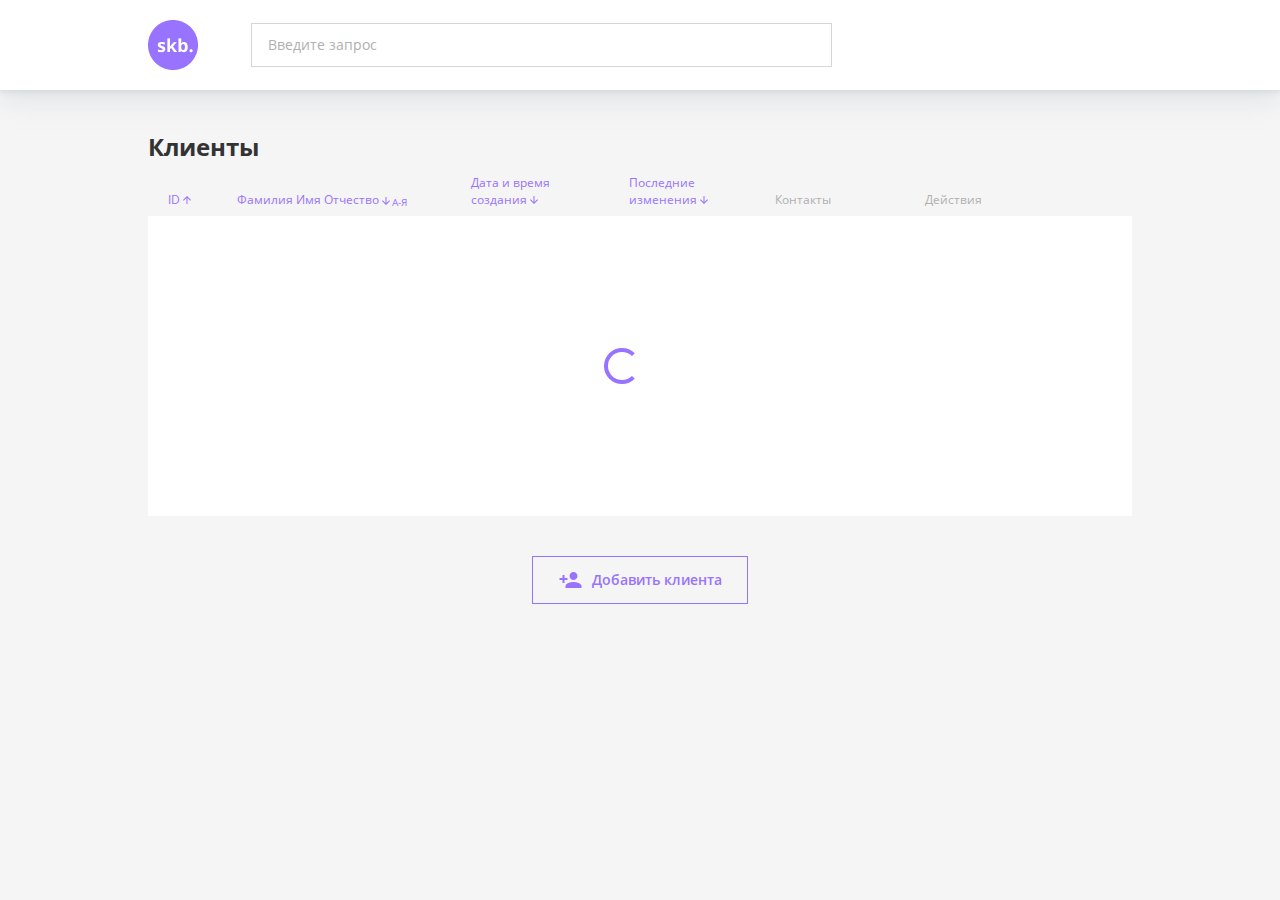
==== commit 5df11304: "CRM. Sorting" ====
--- a/index.html
+++ b/index.html
@@ -28,19 +28,19 @@
 
           <div class="clients__table">
             <div class="clients__table-row clients__table-head">
-              <div class="clients__table-cell clients__table-header_sortable clients__table-header_sortable-desc">ID</div>
+              <div data-sort-prop="id" class="clients__table-cell clients__table-header_sortable clients__table-header_sortable-desc">ID</div>
 
-              <div class="clients__table-cell clients__table-header_sortable clients__table-header_sortable-str-asc">Фамилия Имя Отчество</div>
+              <div data-sort-prop="fullName" class="clients__table-cell clients__table-header_sortable clients__table-header_sortable-str clients__table-header_sortable-str-asc">Фамилия Имя Отчество</div>
 
-              <div class="clients__table-cell clients__table-header_sortable clients__table-header_sortable-asc">Дата и время создания</div>
+              <div data-sort-prop="createdAt" class="clients__table-cell clients__table-header_sortable clients__table-header_sortable-asc">Дата и время создания</div>
 
-              <div class="clients__table-cell clients__table-header_sortable clients__table-header_sortable-asc">Последние изменения</div>
+              <div data-sort-prop="updatedAt" class="clients__table-cell clients__table-header_sortable clients__table-header_sortable-asc">Последние изменения</div>
 
               <div class="clients__table-cell">Контакты</div>
 
               <div class="clients__table-cell">Действия</div>
             </div>
-            <div class="clients__table-body">
+            <div id = "dataContainer" class="clients__table-body">
               <div class="clients__table-row clients__table-data-row">
                 <div class="clients__table-cell clients__table-data-cell">123455</div>
 
@@ -57,14 +57,14 @@
                 </div>
 
                 <div class="clients__table-cell clients__table-data-cell">
-                  <div class="clients__contact">
+                  <div class="clients__contact tooltip">
                     <svg class="clients__contact-icon" xmlns="http://www.w3.org/2000/svg" width="16" height="16" viewBox="0 0 16 16" fill="none">
                       <g>
                       <path d="M8 0C3.58187 0 0 3.58171 0 8C0 12.4183 3.58187 16 8 16C12.4181 16 16 12.4183 16 8C16 3.58171 12.4181 0 8 0ZM12.058 8.86523C12.4309 9.22942 12.8254 9.57217 13.1601 9.97402C13.3084 10.1518 13.4482 10.3356 13.5546 10.5423C13.7065 10.8371 13.5693 11.1604 13.3055 11.1779L11.6665 11.1776C11.2432 11.2126 10.9064 11.0419 10.6224 10.7525C10.3957 10.5219 10.1853 10.2755 9.96698 10.037C9.87777 9.93915 9.78382 9.847 9.67186 9.77449C9.44843 9.62914 9.2543 9.67366 9.1263 9.90707C8.99585 10.1446 8.96606 10.4078 8.95362 10.6721C8.93577 11.0586 8.81923 11.1596 8.43147 11.1777C7.60291 11.2165 6.81674 11.0908 6.08606 10.6731C5.44147 10.3047 4.94257 9.78463 4.50783 9.19587C3.66126 8.04812 3.01291 6.78842 2.43036 5.49254C2.29925 5.2007 2.39517 5.04454 2.71714 5.03849C3.25205 5.02817 3.78697 5.02948 4.32188 5.03799C4.53958 5.04143 4.68362 5.166 4.76726 5.37142C5.05633 6.08262 5.4107 6.75928 5.85477 7.38684C5.97311 7.55396 6.09391 7.72059 6.26594 7.83861C6.45582 7.9689 6.60051 7.92585 6.69005 7.71388C6.74734 7.57917 6.77205 7.43513 6.78449 7.29076C6.82705 6.79628 6.83212 6.30195 6.75847 5.80943C6.71263 5.50122 6.53929 5.30218 6.23206 5.24391C6.07558 5.21428 6.0985 5.15634 6.17461 5.06697C6.3067 4.91245 6.43045 4.81686 6.67777 4.81686L8.52951 4.81653C8.82136 4.87382 8.88683 5.00477 8.92645 5.29874L8.92808 7.35656C8.92464 7.47032 8.98521 7.80751 9.18948 7.88198C9.35317 7.936 9.4612 7.80473 9.55908 7.70112C10.0032 7.22987 10.3195 6.67368 10.6029 6.09801C10.7279 5.84413 10.8358 5.58142 10.9406 5.31822C11.0185 5.1236 11.1396 5.02785 11.3593 5.03112L13.1424 5.03325C13.195 5.03325 13.2483 5.03374 13.3004 5.04274C13.6009 5.09414 13.6832 5.22345 13.5903 5.5166C13.4439 5.97721 13.1596 6.36088 12.8817 6.74553C12.5838 7.15736 12.2661 7.55478 11.9711 7.96841C11.7001 8.34652 11.7215 8.53688 12.058 8.86523Z"/>
                       </g>
                     </svg>
 
-                    <span class="clients__contact-text"><span class="clients__contact-type">Телефон: </span>+7(985) 443-00-00</span>
+                    <span class="clients__contact-text tooltip__text"><span class="clients__contact-type">Телефон: </span>+7(985) 443-00-00</span>
                   </div>
 
                   <svg xmlns="http://www.w3.org/2000/svg" width="16" height="16" viewBox="0 0 16 16" fill="none">
--- a/css/style.css
+++ b/css/style.css
@@ -47,12 +47,12 @@
 	max-width: 100%;
 }
 
-h1, h2, h3, p, th, button {
+h1, h2, h3, p, th, button{
   margin: 0;
   padding: 0;
 }
 
-a:focus, input:focus, button:focus {
+a:focus, input:focus, button:focus, div:focus {
   outline: 1px solid var(--firm, #9873FF);
   outline-offset: 3px;
 }
@@ -271,6 +271,10 @@
   font-size: 10px;
 }
 
+.form-group_validated .form-group__input:invalid {
+  border-color: rgba(240, 106, 77, 0.5);
+}
+
 .custom-select {
   position: relative;
   color: var(--black-color, #333);
@@ -278,11 +282,16 @@
 }
 
 .custom-select select {
-  display: none;
+  position: absolute;
+  visibility: hidden;
 }
 
 .custom-select__selected {
+  display: block;
+  height: 100%;
+  width: 100%;
   border: 1px solid var(--grey, #C8C5D1);
+  text-align: left;
   background: #E7E5EB;
 }
 
@@ -301,7 +310,7 @@
 
 .custom-select__select-items div, .custom-select__selected {
   --items-padding: 4.5px;
-  padding: 10px 12px;
+  padding: 9.5px 12px;
   cursor: pointer;
 }
 
@@ -332,8 +341,77 @@
   display: none;
 }
 
-.custom-select__select-items div:hover, .custom-select__same-as-selected {
+.custom-select__select-items div:hover, .custom-select__select-items div:focus, .custom-select__same-as-selected,
+.custom-select__selected:hover, .custom-select__selected:focus {
+  outline: none;
   background-color: rgba(0, 0, 0, 0.1);
+}
+
+.close-sign {
+  display: inline-block;
+  position: relative;
+  height: 12px;
+  width: 12px;
+  border: 1px solid var(--txt_grey, #B0B0B0);
+  border-radius: 50%;
+  transition: border-color 0.15s ease-in-out;
+}
+
+.close-sign:before, .close-sign:after {
+  position: absolute;
+  left: 50%;
+  top: 50%;
+  content: '';
+  height: 8px;
+  width: 1px;
+  background-color: var(--txt_grey, #B0B0B0);
+  transition: background-color 0.15s ease-in-out;
+}
+
+.close-sign:before {
+  transform: translateY(-45%) rotate(45deg);
+}
+
+.close-sign:after {
+  transform: translateY(-45%) rotate(-45deg);
+}
+
+.tooltip {
+  position: relative;
+}
+
+.tooltip__text {
+  --tooltip-color: var(--black-color, #333);
+  position: absolute;
+  left: 50%;
+  top: -7px;
+  padding: 7px 14px;
+  color: var(--white-color, #FFF);
+  font-size: 12px;
+  font-weight: 700;
+  background-color: var(--tooltip-color);
+  opacity: 0;
+  transform: translateX(-50%) translateY(-100%);
+  visibility: hidden;
+  white-space: nowrap;
+  transition: opacity 0.15s ease-in-out;
+}
+
+.tooltip__text::after {
+  content: "";
+  position: absolute;
+  top: 100%;
+  left: 50%;
+  margin-left: -5px;
+  border-width: 7px 5px;
+  border-style: solid;
+  border-color: var(--tooltip-color) transparent transparent transparent;
+}
+
+.tooltip:hover .tooltip__text {
+  visibility: visible;
+  opacity: 1;
+  z-index: 1;
 }
 
 .app {
@@ -497,6 +575,7 @@
 .clients__table-data-cell:first-child {
   color: var(--txt_grey, #B0B0B0);
   font-size: 12px;
+  word-wrap: break-word;
 }
 
 .clients__table-data-cell:nth-child(3), .clients__table-data-cell:nth-child(4) {
@@ -507,7 +586,9 @@
 
 .clients__table-data-cell:nth-child(5) {
   display: flex;
+  flex-wrap: wrap;
   gap: 7px;
+  padding-right: 9px;
 }
 
 .clients__table-data-cell:nth-child(6) {
@@ -527,42 +608,12 @@
   transition: fill 0.15s ease-in-out;
 }
 
-.clients__contact:hover .clients__contact-text {
-  visibility: visible;
-  opacity: 1;
-  z-index: 1;
-}
-
 .clients__contact:hover .clients__contact-icon {
   fill: var(--firm, #9873FF);
 }
 
 .clients__contact-text {
-  --tooltip-color: var(--black-color, #333);
-  position: absolute;
-  left: 50%;
-  top: -7px;
-  padding: 7px 14px;
   color: var(--firm, #9873FF);
-  font-size: 12px;
-  font-weight: 700;
-  background-color: var(--tooltip-color);
-  opacity: 0;
-  transform: translateX(-50%) translateY(-100%);
-  visibility: hidden;
-  white-space: nowrap;
-  transition: opacity 0.15s ease-in-out;
-}
-
-.clients__contact-text::after {
-  content: "";
-  position: absolute;
-  top: 100%;
-  left: 50%;
-  margin-left: -5px;
-  border-width: 7px 5px;
-  border-style: solid;
-  border-color: var(--tooltip-color) transparent transparent transparent;
 }
 
 .clients__contact-type {
@@ -655,7 +706,17 @@
 }
 
 .edit-client__title {
+  display: flex;
+  flex-wrap: wrap;
+  gap: 9px;
   margin-bottom: 15px;
+}
+
+.edit-client__id {
+  align-self: flex-end;
+  font-size: 12px;
+  font-weight: 400;
+  color: var(--txt_grey, #B0B0B0);
 }
 
 .edit-client__form {
@@ -735,21 +796,24 @@
   text-align: center;
 }
 
-.edit-client__btn-save {
+.modal__btn-primary {
   align-self: center;
   margin-bottom: 5px;
   padding: 12.5px 35px;
 }
 
-.edit-client__btn-cancel {
+.modal__btn-secondary {
   align-self: center;
   font-size: 12px;
   text-decoration: underline;
 }
 
 .edit-client__contacts-list {
+  width: 100%;
+}
+
+.edit-client__contacts-list:has(.edit-client__contacts-item) {
   margin-bottom: 25px;
-  width: 100%;
 }
 
 .edit-client__contacts-item {
@@ -770,15 +834,73 @@
 
 .edit-client__contact-value {
   flex-basis: 100%;
+  padding: 8px 12px;
+  min-width: 130px;
+  border: 1px solid var(--grey, #C8C5D1);
+  font-size: 14px;
+  font-weight: 600;
+}
+
+.edit-client__contact-value::placeholder {
+  color: var(--txt_grey, #B0B0B0);
+  font-weight: 400;
+}
+
+.edit-client__contact-value:focus {
+  outline: none;
 }
 
 .edit-client__contact-delete {
+  --action-color: var(--red, #F06A4D);
+  display: flex;
+  align-items: center;
+  justify-content: center;
   flex-grow: 0;
   flex-shrink: 0;
   width: 27px;
+  border: 1px solid var(--grey, #C8C5D1);
+  background: #E7E5EB;
+  transition: border-color .15s ease-in-out;
+}
+
+.edit-client__contact-delete:hover, .edit-client__contact-delete:focus, .edit-client__contact-delete:active {
+  border-color: var(--action-color);
+}
+
+.edit-client__contact-delete:hover .close-sign, .edit-client__contact-delete:focus .close-sign, .edit-client__contact-delete:active .close-sign {
+  border-color: var(--action-color);
+}
+
+.edit-client__contact-delete:hover .close-sign::after, .edit-client__contact-delete:hover .close-sign::before,
+.edit-client__contact-delete:focus .close-sign::after, .edit-client__contact-delete:focus .close-sign::before,
+.edit-client__contact-delete:active .close-sign::after, .edit-client__contact-delete:active .close-sign::before {
+  background-color: var(--action-color);
+}
+.edit-client__contact-delete .tooltip__text {
+  top: 0;
+  transition-delay: 1s;
 }
 
 .edit-client__contacts:has(.edit-client__contacts-item) {
   padding-top: 25px;
   padding-bottom: 25px;
 }
+
+.delete-client {
+  display: flex;
+  flex-direction: column;
+  align-items: center;
+  padding: 22px 12px 27px;
+}
+
+.delete-client__title {
+  margin-bottom: 11px;
+}
+
+.delete-client__text {
+  margin-bottom: 25px;
+  max-width: 275px;
+  color: var(--black, #333);
+  text-align: center;
+  font-size: 14px;
+}
--- a/css/media.css
+++ b/css/media.css
@@ -32,6 +32,11 @@
     padding: 0 10px;
   }
 
+  .modal__btn-close {
+    right: 3px;
+    top: 3px;
+  }
+
   .header {
     padding: 8px 0;
   }
@@ -63,4 +68,12 @@
   .loading__spinner {
     left: calc(50vw - var(--spinner-size) / 2);
   }
+
+  .edit-client {
+    --side-padding: 15px;
+  }
+
+  .edit-client__contact-type {
+    width: 110px;
+  }
 }
